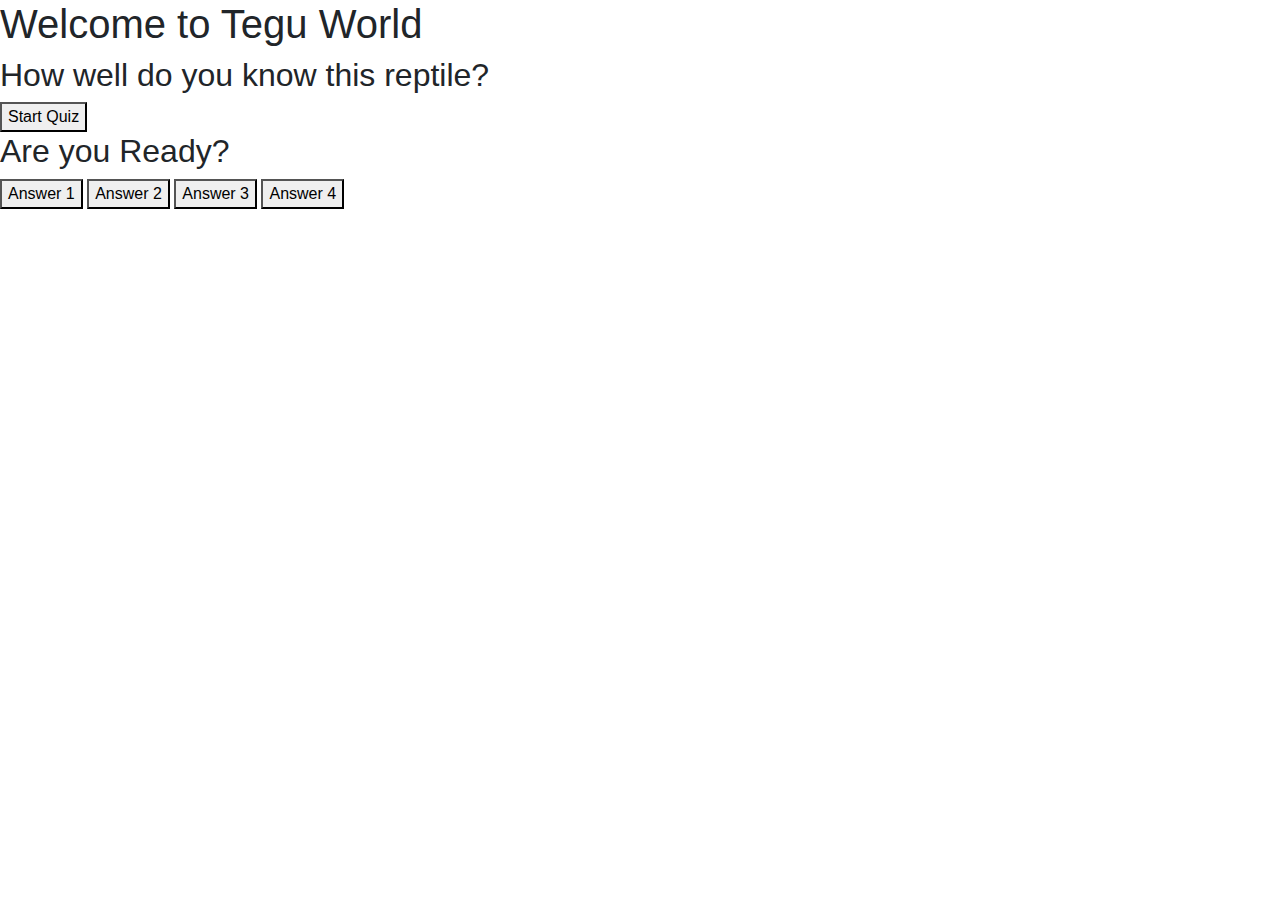
==== index.html @ 0f071b82 "inital work" ====
<!DOCTYPE html>
<html lang="en">
  <head>
    <meta charset="UTF-8" />
    <meta name="viewport" content="width=device-width, initial-scale=1.0" />
    <link rel="stylesheet" href="https://stackpath.bootstrapcdn.com/bootstrap/4.4.1/css/bootstrap.min.css" integrity="sha384-Vkoo8x4CGsO3+Hhxv8T/Q5PaXtkKtu6ug5TOeNV6gBiFeWPGFN9MuhOf23Q9Ifjh" crossorigin="anonymous">
    <title>Document</title>
  </head>
  <body>
    <h1>Welcome to Tegu World</h1>
    <h2>How well do you know this reptile?</h2>




    
    <button id="startQuiz">Start Quiz</button>
    ​
    <div id="quizContainer">
      <h2 class="question">Are you Ready?</h2>
      <button class="answers" id="answer1">Answer 1</button>
      <button class="answers" id="answer2">Answer 2</button>
      <button class="answers" id="answer3">Answer 3</button>
      <button class="answers" id="answer4">Answer 4</button>
      
    </div>

    <script src="./script.js"></script>
  </body>
</html>
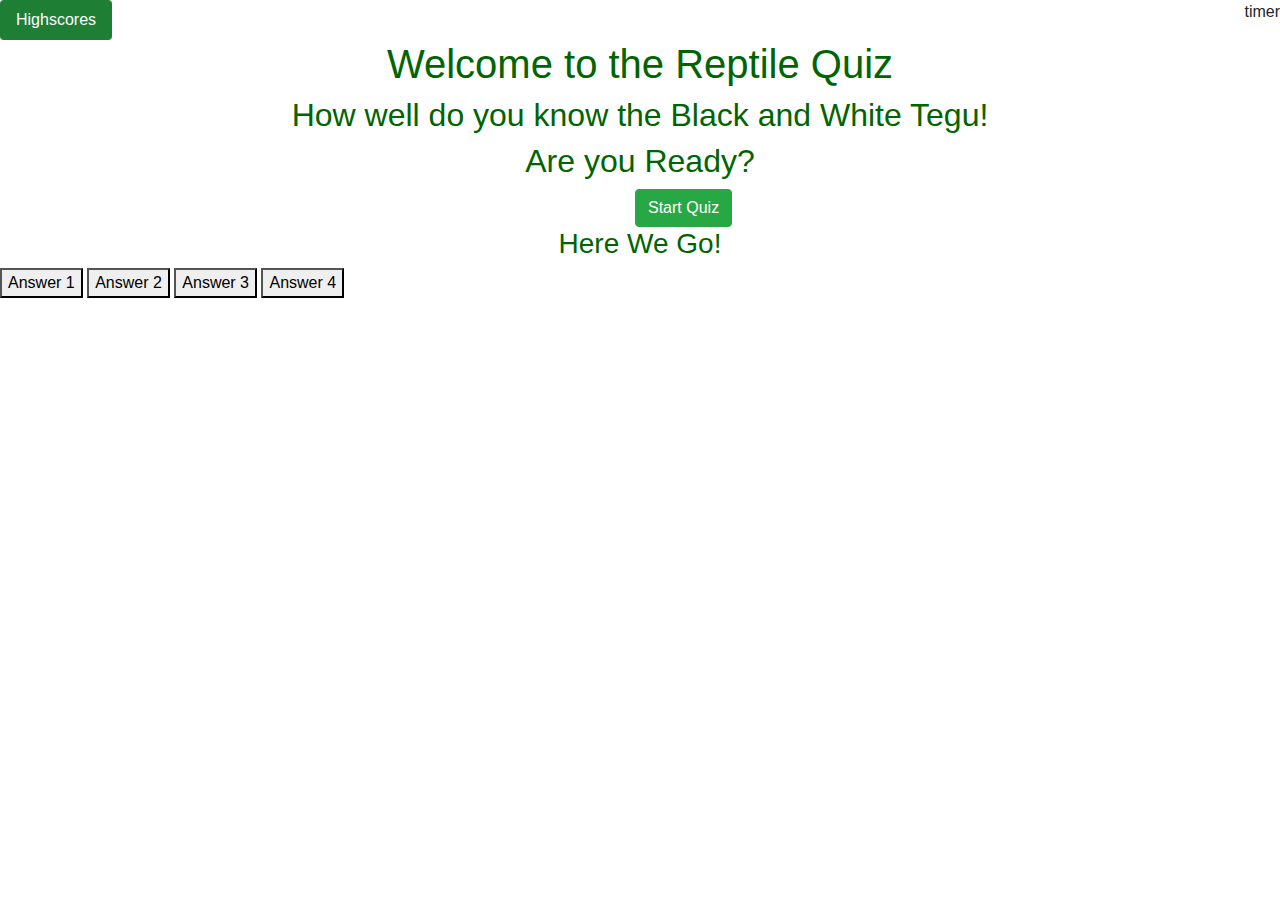
==== commit 993cd513: "added css" ====
--- a/index.html
+++ b/index.html
@@ -3,26 +3,34 @@
   <head>
     <meta charset="UTF-8" />
     <meta name="viewport" content="width=device-width, initial-scale=1.0" />
-    <link rel="stylesheet" href="https://stackpath.bootstrapcdn.com/bootstrap/4.4.1/css/bootstrap.min.css" integrity="sha384-Vkoo8x4CGsO3+Hhxv8T/Q5PaXtkKtu6ug5TOeNV6gBiFeWPGFN9MuhOf23Q9Ifjh" crossorigin="anonymous">
-    <title>Document</title>
+    <link
+      rel="stylesheet"
+      href="https://stackpath.bootstrapcdn.com/bootstrap/4.4.1/css/bootstrap.min.css"
+      integrity="sha384-Vkoo8x4CGsO3+Hhxv8T/Q5PaXtkKtu6ug5TOeNV6gBiFeWPGFN9MuhOf23Q9Ifjh"
+      crossorigin="anonymous"
+    />
+    <link rel="stylesheet" href="style.css" />
+
+    <title>Reptile Quiz</title>
   </head>
   <body>
-    <h1>Welcome to Tegu World</h1>
-    <h2>How well do you know this reptile?</h2>
+    <nav class="nav nav-pills">
+      <a class="nav-item nav-link active btn-success" href="#">Highscores</a>
+      <a class="nav-item ml-auto">timer</a>
+    </nav>
+    <h1>Welcome to the Reptile Quiz</h1>
+    <h2>How well do you know the Black and White Tegu!</h2>
+    <h2>Are you Ready?</h2>
 
+    <button id="startQuiz" class="btn btn-success">Start Quiz</button>
 
-
-
-    
-    <button id="startQuiz">Start Quiz</button>
     ​
     <div id="quizContainer">
-      <h2 class="question">Are you Ready?</h2>
+      <h3 class="question">Here We Go!</h3>
       <button class="answers" id="answer1">Answer 1</button>
       <button class="answers" id="answer2">Answer 2</button>
       <button class="answers" id="answer3">Answer 3</button>
       <button class="answers" id="answer4">Answer 4</button>
-      
     </div>
 
     <script src="./script.js"></script>
--- a/style.css
+++ b/style.css
@@ -0,0 +1,16 @@
+h1{
+text-align: center;
+color: darkgreen;
+}
+
+h2{
+    text-align: center;
+    color: darkgreen;
+}
+
+h3{
+    text-align: center;
+    color: darkgreen;
+}
+ 
+
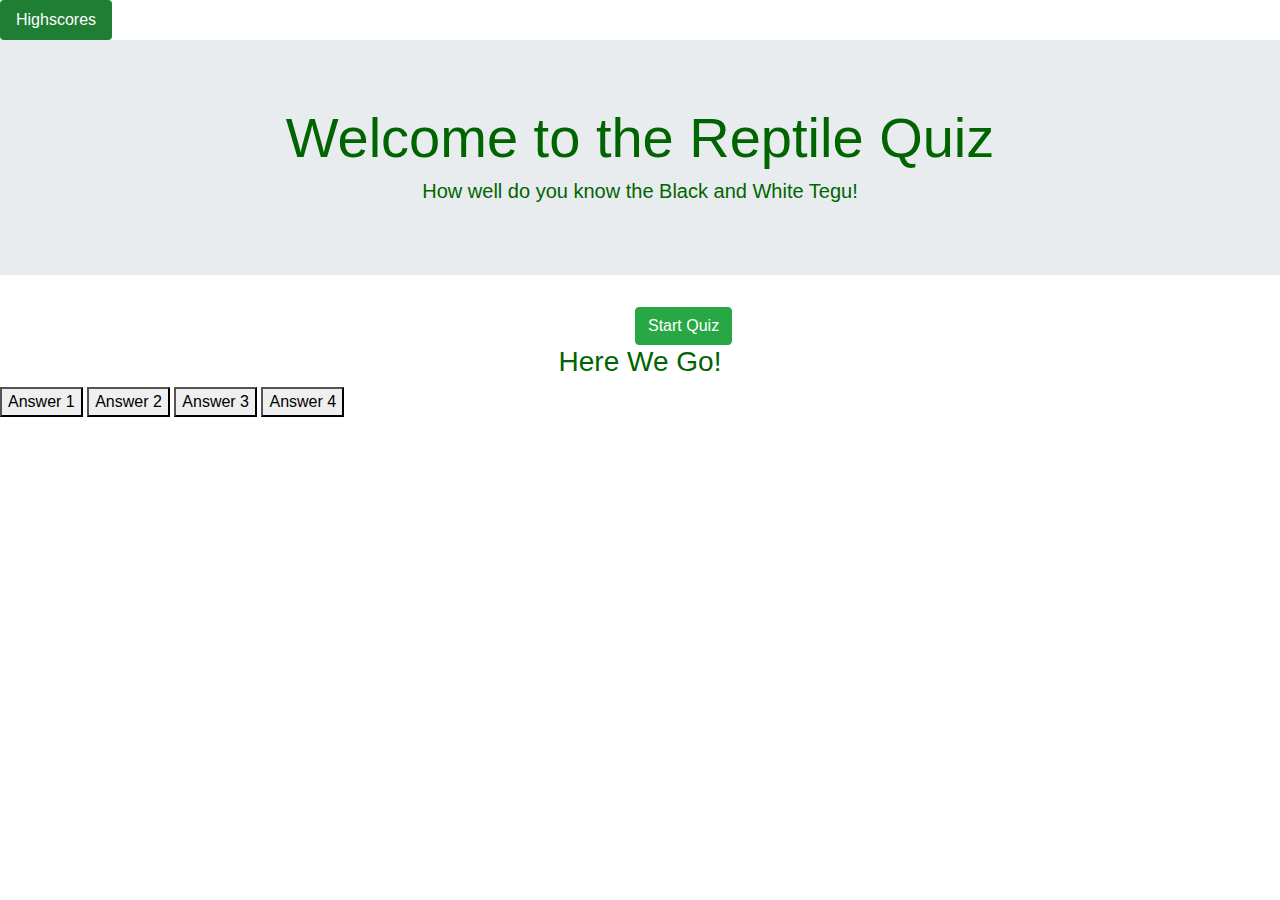
==== commit 96791709: "timer working" ====
--- a/index.html
+++ b/index.html
@@ -16,11 +16,16 @@
   <body>
     <nav class="nav nav-pills">
       <a class="nav-item nav-link active btn-success" href="#">Highscores</a>
-      <a class="nav-item ml-auto">timer</a>
+      <a class="nav-item ml-auto time"></a>
     </nav>
-    <h1>Welcome to the Reptile Quiz</h1>
-    <h2>How well do you know the Black and White Tegu!</h2>
-    <h2>Are you Ready?</h2>
+    <div class="jumbotron jumbotron-fluid">
+        <div class="container">
+          <h1 class="display-4">Welcome to the Reptile Quiz</h1>
+          <h2 class="lead">How well do you know the Black and White Tegu!</h2>
+        </div>
+    </div>
+    
+    
 
     <button id="startQuiz" class="btn btn-success">Start Quiz</button>
 
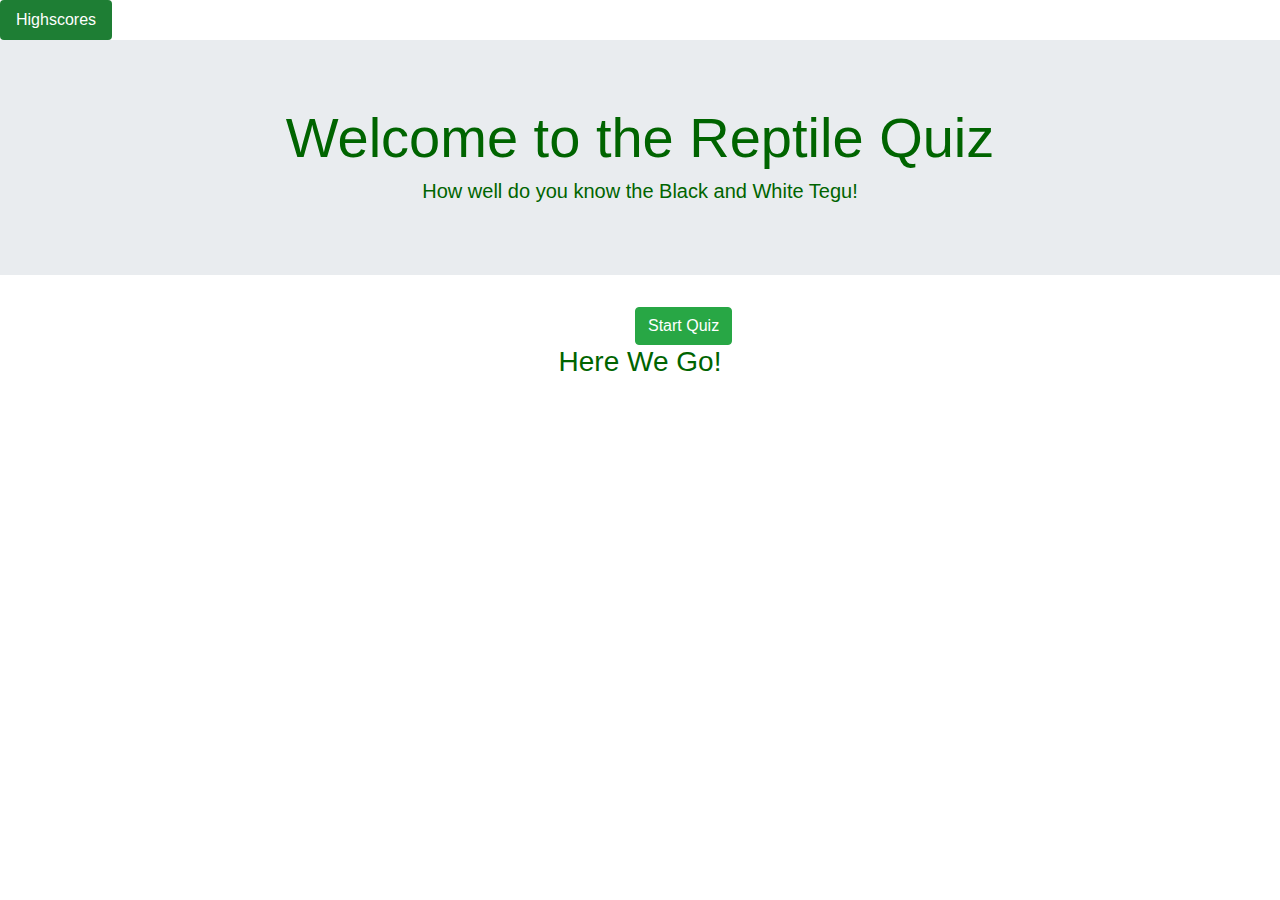
==== commit 9f5d4825: "highscore page created" ====
--- a/index.html
+++ b/index.html
@@ -25,18 +25,18 @@
         </div>
     </div>
     
-    
-
     <button id="startQuiz" class="btn btn-success">Start Quiz</button>
 
-    ​
     <div id="quizContainer">
       <h3 class="question">Here We Go!</h3>
-      <button class="answers" id="answer1">Answer 1</button>
-      <button class="answers" id="answer2">Answer 2</button>
-      <button class="answers" id="answer3">Answer 3</button>
-      <button class="answers" id="answer4">Answer 4</button>
+      <button class="answers btn-success" id="answer1">Answer 1</button>
+      <button class="answers btn-success" id="answer2">Answer 2</button>
+      <button class="answers btn-success" id="answer3">Answer 3</button>
+      <button class="answers btn-success" id="answer4">Answer 4</button>
     </div>
+
+    ​
+    
 
     <script src="./script.js"></script>
   </body>
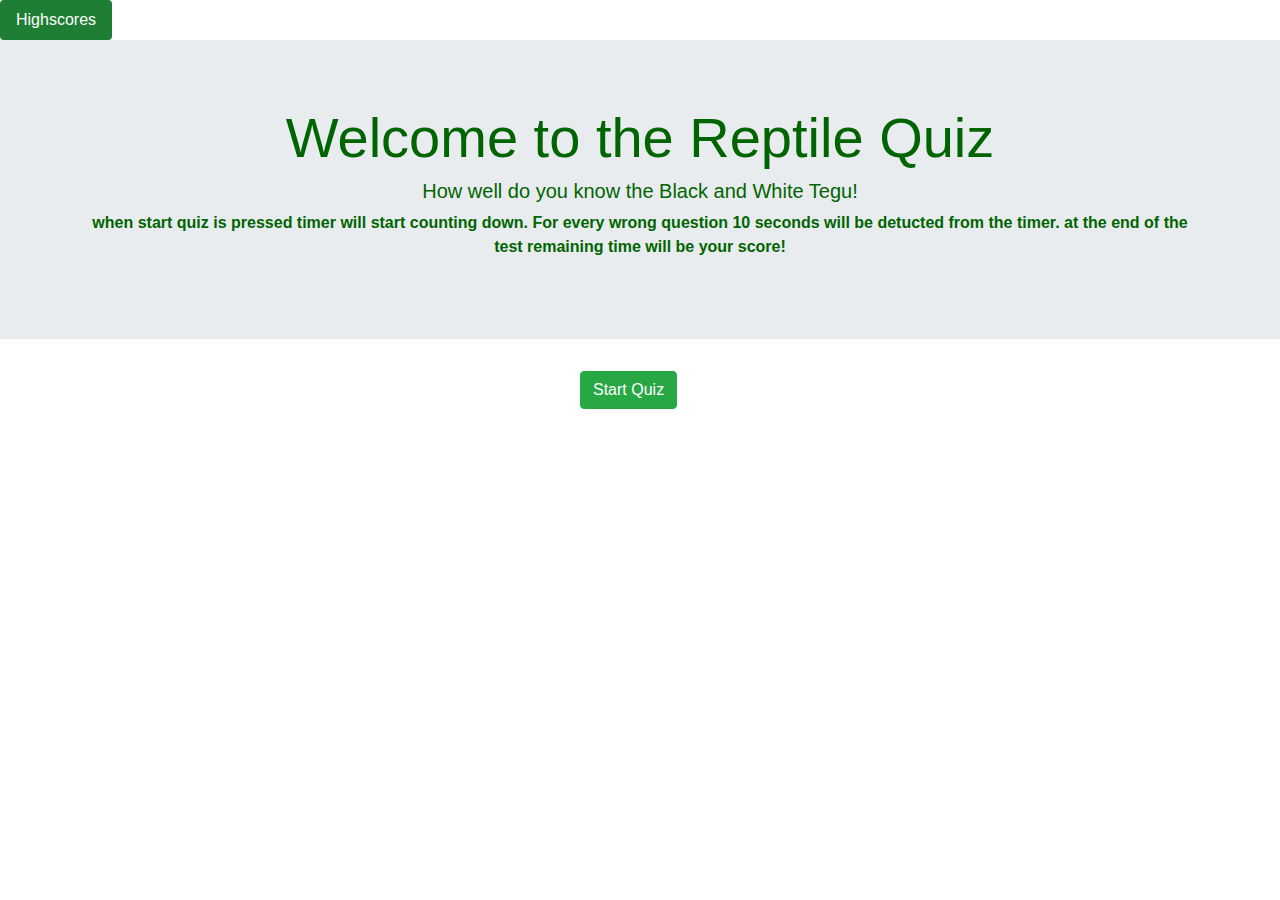
==== commit 09a5a416: "questions display" ====
--- a/index.html
+++ b/index.html
@@ -15,13 +15,14 @@
   </head>
   <body>
     <nav class="nav nav-pills">
-      <a class="nav-item nav-link active btn-success" href="#">Highscores</a>
+      <a class="nav-item nav-link active btn-success" href="Highscore.html">Highscores</a>
       <a class="nav-item ml-auto time"></a>
     </nav>
     <div class="jumbotron jumbotron-fluid">
         <div class="container">
           <h1 class="display-4">Welcome to the Reptile Quiz</h1>
           <h2 class="lead">How well do you know the Black and White Tegu!</h2>
+          <p> when start quiz is pressed timer will start counting down. For every wrong question 10 seconds will be detucted from the timer. at the end of the test remaining time will be your score!</p>
         </div>
     </div>
     
@@ -29,11 +30,9 @@
 
     <div id="quizContainer">
       <h3 class="question">Here We Go!</h3>
-      <button class="answers btn-success" id="answer1">Answer 1</button>
-      <button class="answers btn-success" id="answer2">Answer 2</button>
-      <button class="answers btn-success" id="answer3">Answer 3</button>
-      <button class="answers btn-success" id="answer4">Answer 4</button>
-    </div>
+
+       <div class="answers"></div>
+      
 
     ​
     
--- a/style.css
+++ b/style.css
@@ -6,11 +6,17 @@
 h2{
     text-align: center;
     color: darkgreen;
+  font-weight: bolder;
 }
 
 h3{
     text-align: center;
     color: darkgreen;
 }
- 
+ p{
+     text-align: center;
+     color: darkgreen;
+     font-weight: bold;
+     
+ }
 
